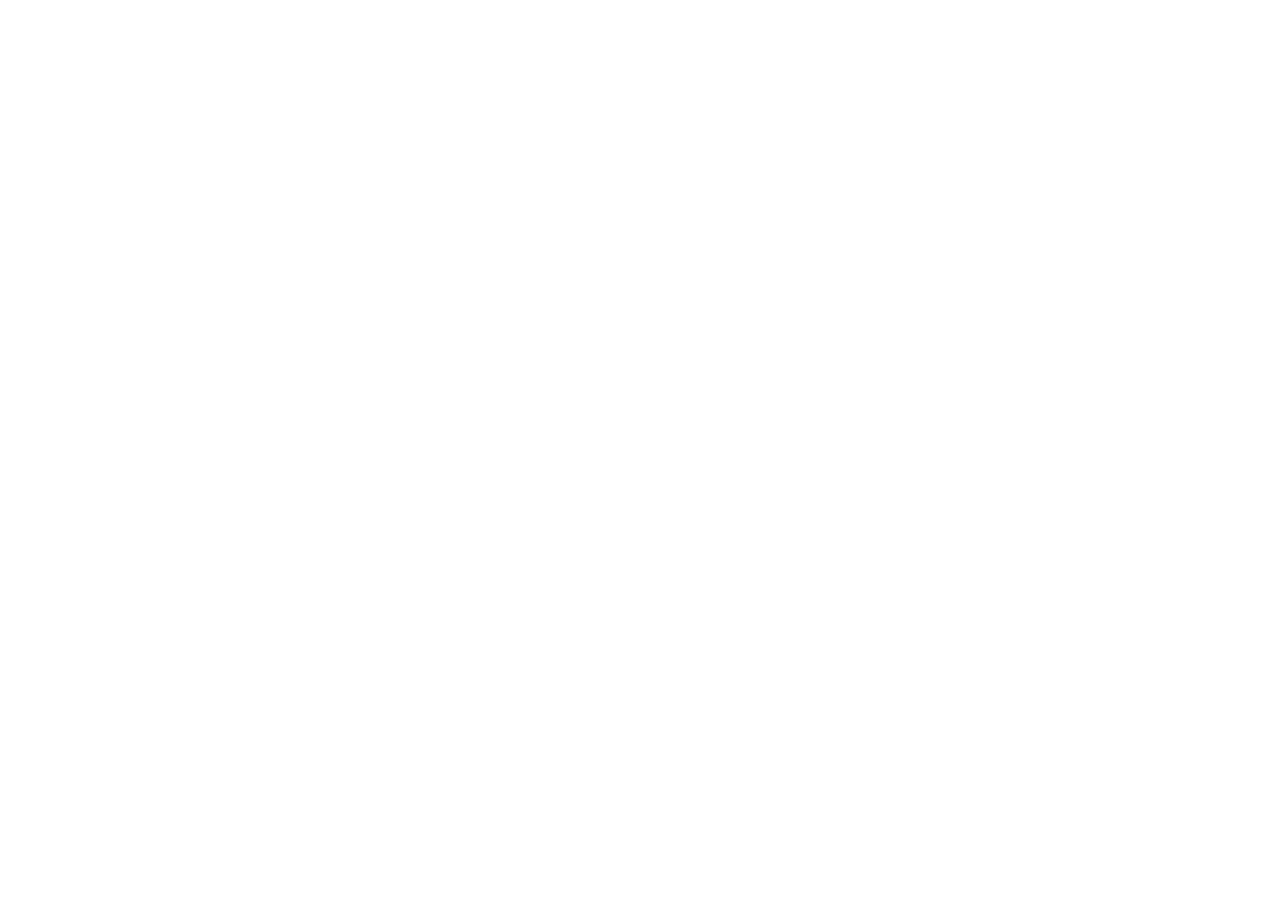
==== snake/snake.html @ cd9b3504 "finish tower and TTT, start snake" ====
<!DOCTYPE html>
<html>
  <head>
    <meta charset="utf-8">
    <title>Snake</title>
    <link rel="stylesheet" type="text/css" href="./snake.css">
  </head>
  
  <body>
    <script src="./jquery-2.1.1.js"></script>
    <!-- Whackjobs at GithubPages don't understand symlinks... -->
    <script src="./Snake/board.js"></script>
     <script src="./Snake/game.js"></script>
      <script src="./Snake/snake.js"></script>
    <script src="./snake-view.js"></script>
 
    <!-- // <script scr="underscore.js"></script> -->
    <div id="snake" class="clearfix"></div>
  
    <script>
      var game = new Snakes.Game();
      var $el = $("#snake");
      var view = new Snakes.View(game, $el);
    </script>
  </body>
</html>
---- snake/snake.css ----
.cell {
  border: 2px solid black;
  width: 50px;
  height: 50px;
  float: left;
}

#hanoi {
  border: 4px solid black;
  width: 162px;
  margin: 0 auto;
  margin-top: 150px;
}

#hanoi:after {
  content: "";
  clear: both;
  display: block;
}
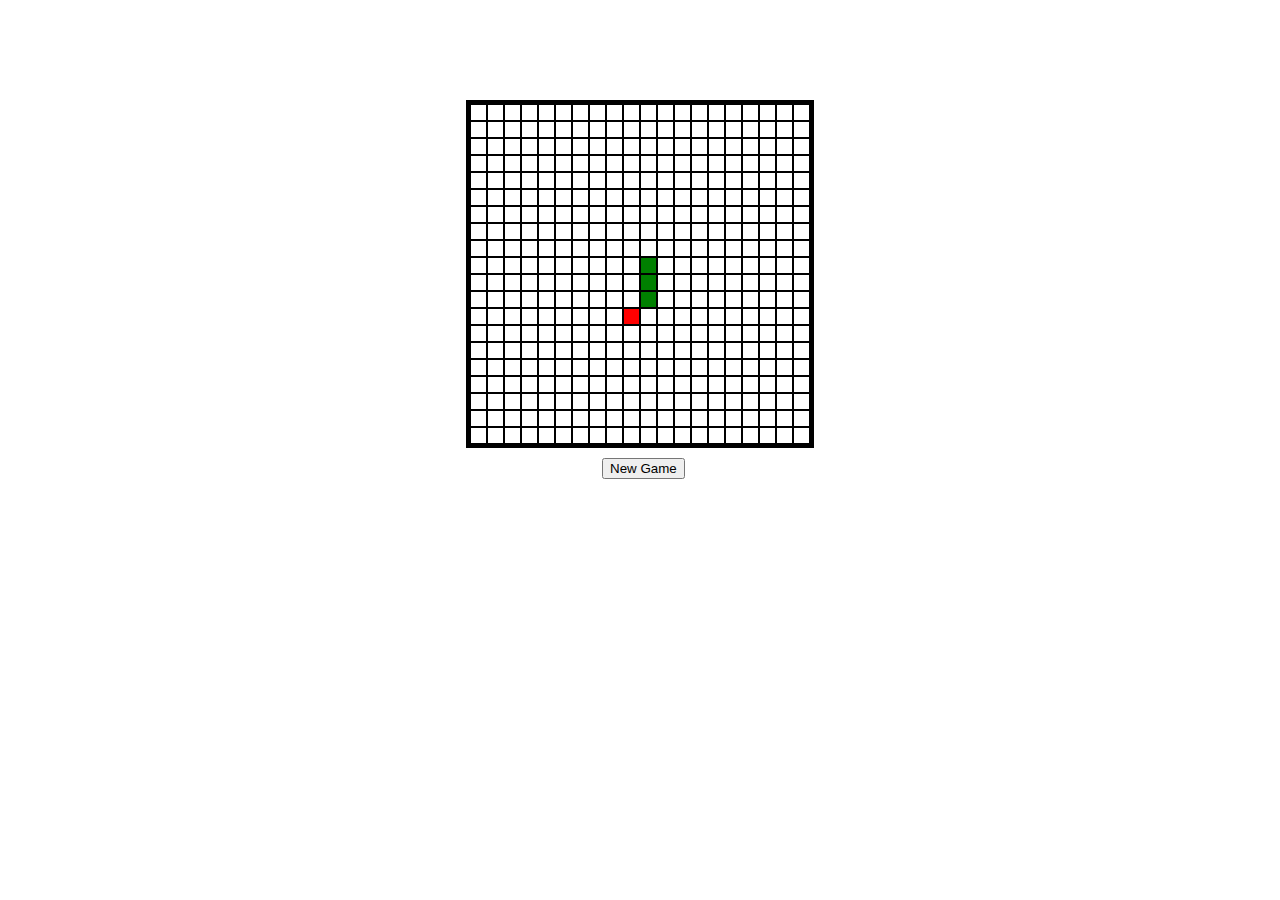
==== commit 85b0569a: "add New Game button" ====
--- a/snake/snake.html
+++ b/snake/snake.html
@@ -22,5 +22,9 @@
       var $el = $("#snake");
       var view = new Snakes.View(game, $el);
     </script>
+    
+    <FORM>
+    <INPUT class="button" TYPE="button" onClick="history.go(0)" VALUE="New Game">
+    </FORM>
   </body>
 </html>--- a/snake/snake.css
+++ b/snake/snake.css
@@ -1,19 +1,24 @@
 .cell {
-  border: 2px solid black;
-  width: 50px;
-  height: 50px;
+  border: 1px solid black;
+  width: 15px;
+  height: 15px;
   float: left;
 }
 
-#hanoi {
+#snake {
   border: 4px solid black;
-  width: 162px;
+  width: 340px;
   margin: 0 auto;
-  margin-top: 150px;
+  margin-top: 100px;
 }
 
-#hanoi:after {
+#snake:after {
   content: "";
   clear: both;
   display: block;
+}
+
+form {
+  margin-top: 10px;
+  margin-left: 47%;
 }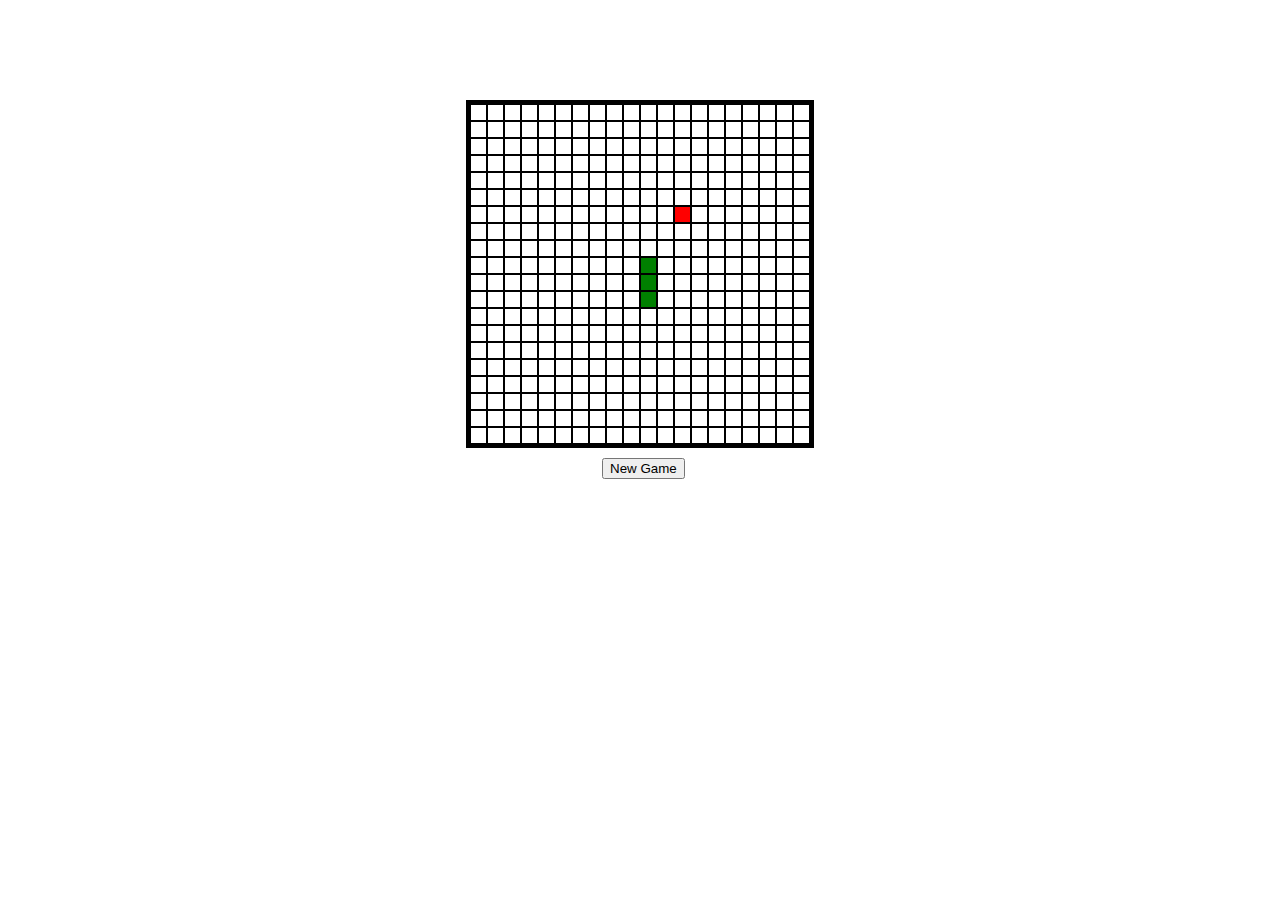
==== commit fd2be403: "create game over and snake blood splatter" ====
--- a/snake/snake.html
+++ b/snake/snake.html
@@ -22,7 +22,7 @@
       var $el = $("#snake");
       var view = new Snakes.View(game, $el);
     </script>
-    
+    <div class="over">Game Over</div>
     <FORM>
     <INPUT class="button" TYPE="button" onClick="history.go(0)" VALUE="New Game">
     </FORM>
--- a/snake/snake.css
+++ b/snake/snake.css
@@ -1,3 +1,6 @@
+body {
+  position: relative;
+}
 .cell {
   border: 1px solid black;
   width: 15px;
@@ -21,4 +24,16 @@
 form {
   margin-top: 10px;
   margin-left: 47%;
+}
+
+.over {
+  font-size: 100px;
+  border: solid;
+  padding: 15px;
+  position: absolute;
+  left: 28%;
+  top: -300px;
+  background: white;
+/*  display: none;*/
+  transition: 2s;
 }